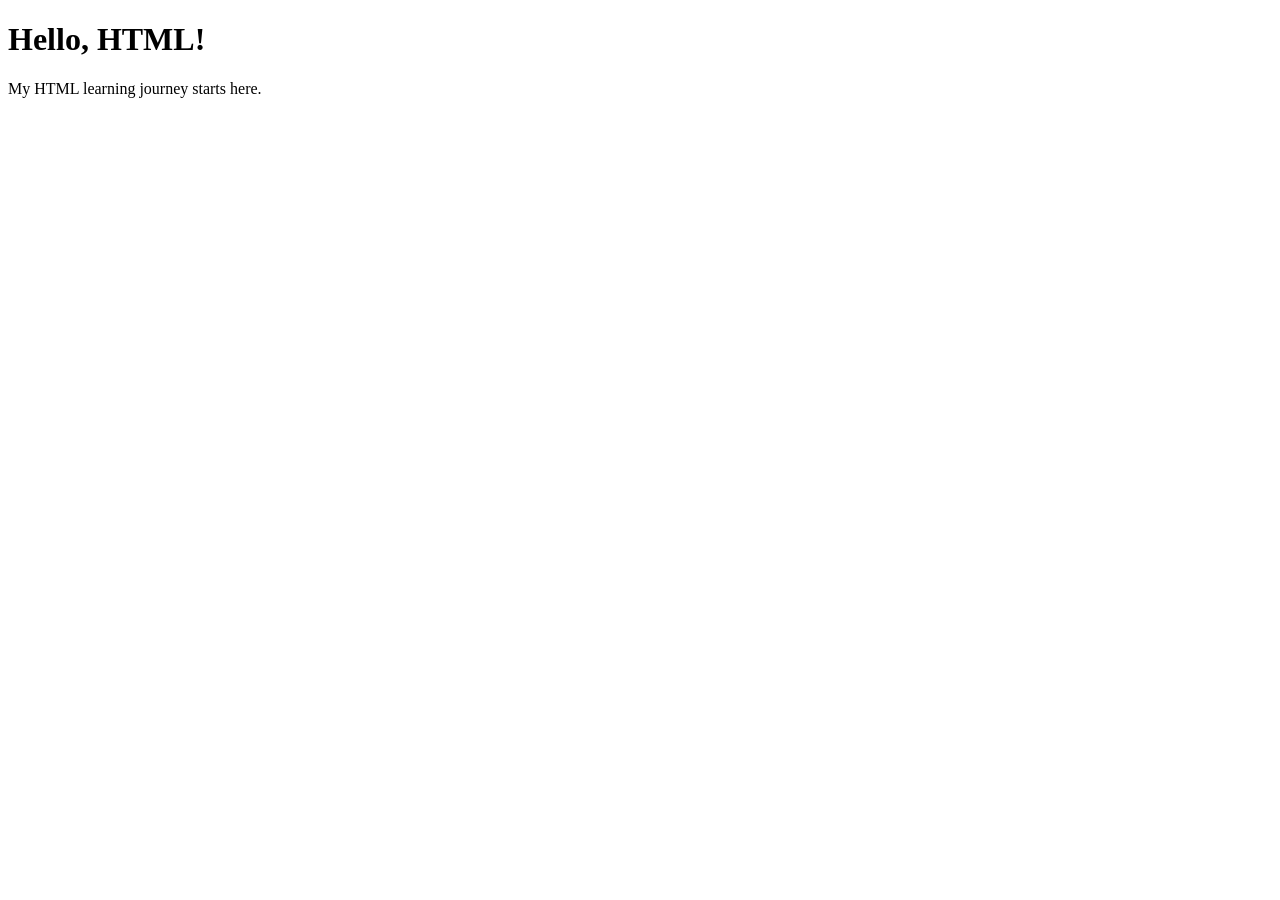
==== 01-HTML/index.html @ b84cfa4f "Add files via upload" ====
<!DOCTYPE html>
<html lang="en">
<head>
    <meta charset="UTF-8">
    <meta name="viewport" content="width=device-width, initial-scale=1.0">
    <title>HTML Practice</title>
</head>
<body>
    <h1>Hello, HTML!</h1>
    <p>My HTML learning journey starts here.</p>
</body>
</html>
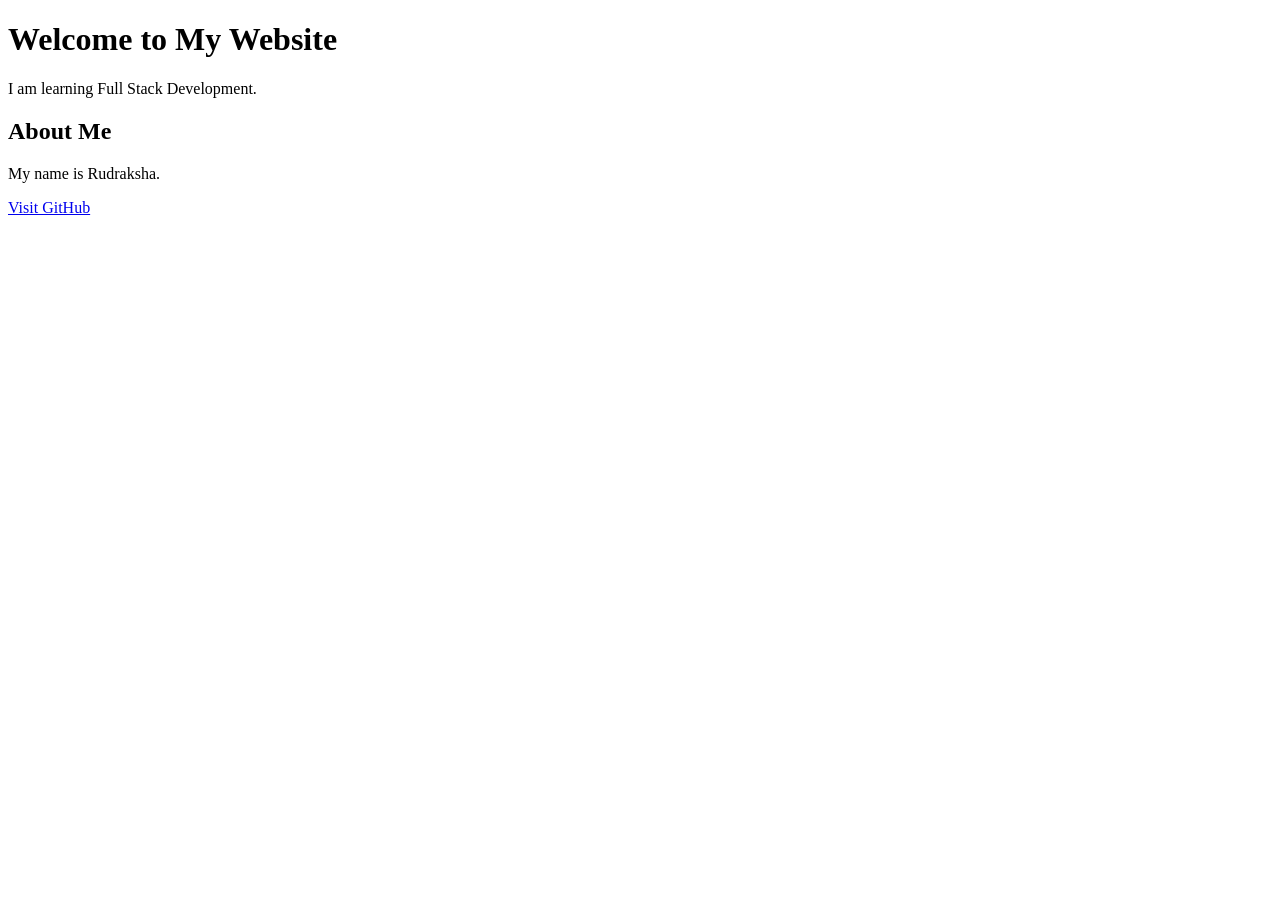
==== commit 49994845: "Update index.html" ====
--- a/01-HTML/index.html
+++ b/01-HTML/index.html
@@ -1,12 +1,17 @@
 <!DOCTYPE html>
-<html lang="en">
+<html>
 <head>
-    <meta charset="UTF-8">
-    <meta name="viewport" content="width=device-width, initial-scale=1.0">
-    <title>HTML Practice</title>
+    <title>My First Webpage</title>
 </head>
 <body>
-    <h1>Hello, HTML!</h1>
-    <p>My HTML learning journey starts here.</p>
+
+    <h1>Welcome to My Website</h1>
+    <p>I am learning Full Stack Development.</p>
+
+    <h2>About Me</h2>
+    <p>My name is Rudraksha.</p>
+
+    <a href="https://github.com">Visit GitHub</a>
+
 </body>
 </html>
